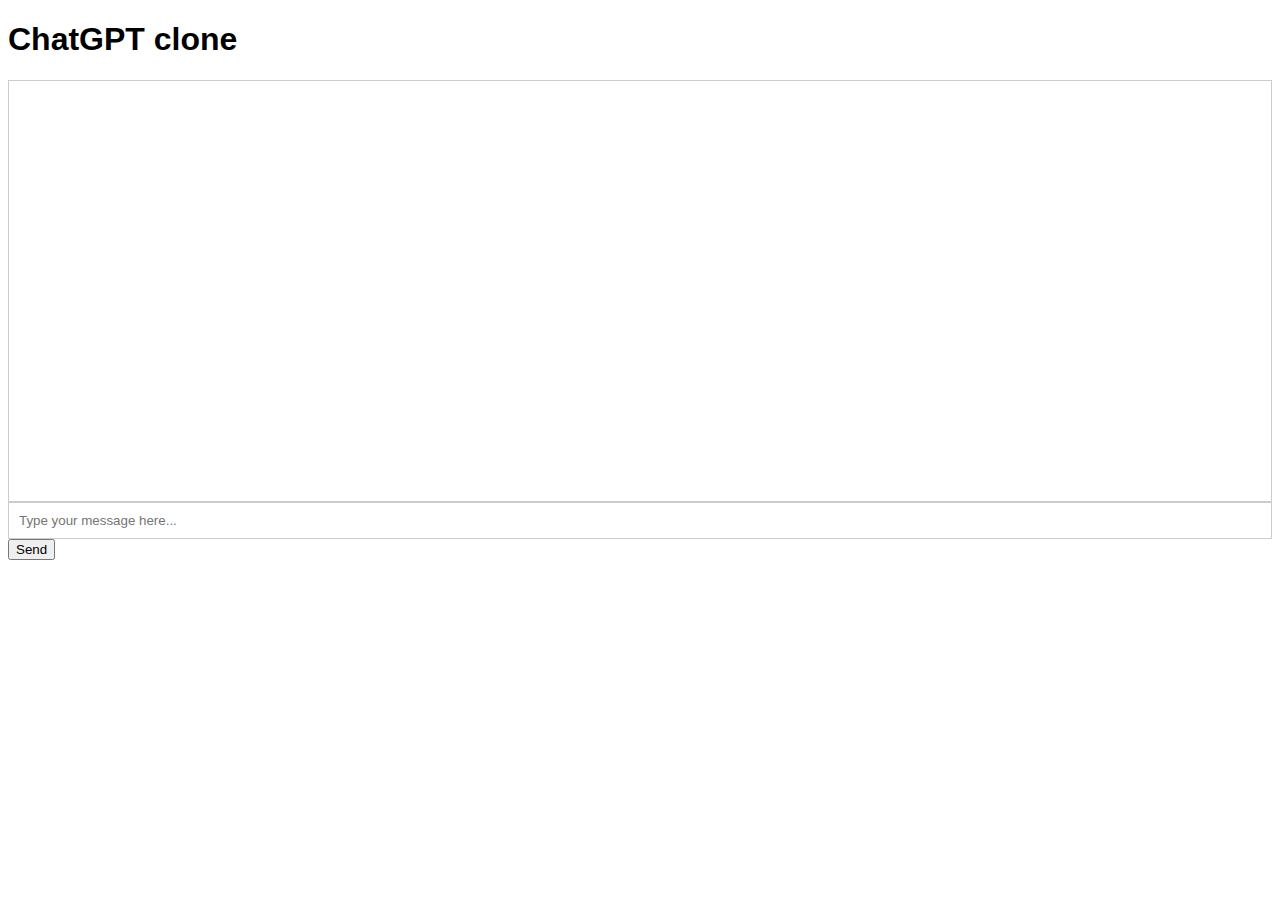
==== templates/index.html @ 1e91c9de "initial" ====
<!DOCTYPE html>
<html>
  <head>
    <meta charset="UTF-8">
    <title>ChatGPT clone</title>
    <style>
      body {
        font-family: Arial, sans-serif;
        font-size: 16px;
      }
      .chatbox {
        height: 400px;
        overflow: auto;
        border: 1px solid #ccc;
        padding: 10px;
      }
      .message {
        margin-bottom: 10px;
      }
      .user {
        color: blue;
      }
      .bot {
        color: green;
      }
      input[type="text"] {
        width: 100%;
        padding: 10px;
        box-sizing: border-box;
        border: 1px solid #ccc;
      }
    </style>
  </head>
  <body>
    <h1>ChatGPT clone</h1>
    <div class="chatbox" id="chatbox"></div>
    <input type="text" id="message" placeholder="Type your message here...">
    <button id="send">Send</button>
    <script>
      var chatbox = document.getElementById("chatbox");
      var message = document.getElementById("message");
      var send = document.getElementById("send");

      send.addEventListener("click", function() {
        var userMessage = message.value;
        var userDiv = document.createElement("div");
        userDiv.className = "message user";
        userDiv.innerHTML = "<strong>You:</strong> " + userMessage;
        chatbox.appendChild(userDiv);

        message.value = "";

        fetch("/get_response?message=" + encodeURIComponent(userMessage))
          .then(function(response) {
            return response.text();
          })
          .then(function(botMessage
          ) {
            var botDiv = document.createElement("div");
            botDiv.className = "message bot";
            botDiv.innerHTML = "<strong>GPT:</strong> " + botMessage;
            chatbox.appendChild(botDiv);

            chatbox.scrollTop = chatbox.scrollHeight;
        });
        });
    </script>

    </body>
</html>
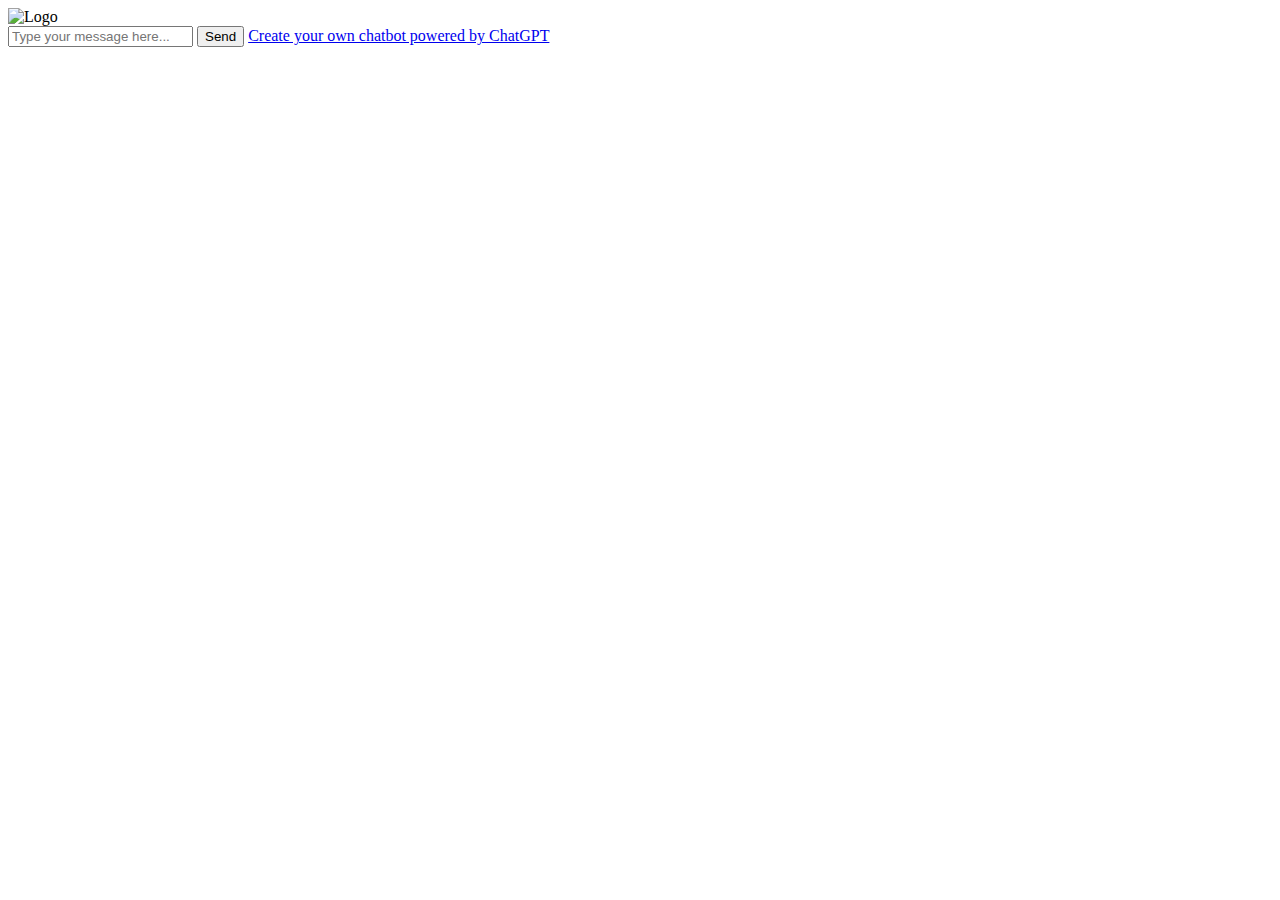
==== commit d1c35037: "ui" ====
--- a/templates/index.html
+++ b/templates/index.html
@@ -1,41 +1,24 @@
 <!DOCTYPE html>
 <html>
   <head>
-    <meta charset="UTF-8">
-    <title>ChatGPT clone</title>
-    <style>
-      body {
-        font-family: Arial, sans-serif;
-        font-size: 16px;
-      }
-      .chatbox {
-        height: 400px;
-        overflow: auto;
-        border: 1px solid #ccc;
-        padding: 10px;
-      }
-      .message {
-        margin-bottom: 10px;
-      }
-      .user {
-        color: blue;
-      }
-      .bot {
-        color: green;
-      }
-      input[type="text"] {
-        width: 100%;
-        padding: 10px;
-        box-sizing: border-box;
-        border: 1px solid #ccc;
-      }
-    </style>
+      <meta charset="UTF-8">
+      <meta http-equiv="X-UA-Compatible" content="IE=edge">
+      <meta name="viewport" content="width=device-width, initial-scale=1.0">
+    <title>Smoochit Test</title>
+    <link rel="stylesheet" type="text/css" href="./static/style.css">
   </head>
+
+    
   <body>
-    <h1>ChatGPT clone</h1>
-    <div class="chatbox" id="chatbox"></div>
-    <input type="text" id="message" placeholder="Type your message here...">
-    <button id="send">Send</button>
+    <div class="container">
+        <img src="./static/logo-new.png" alt="Logo" class="logo">
+        <div class="chatbox" id="chatbox"></div>
+        <input type="text" id="message" placeholder="Type your message here...">
+        <button class="send-button" id="send">Send</button>
+        <a href="#" class="link">Create your own chatbot powered by ChatGPT</a>
+    </div>
+
+          
     <script>
       var chatbox = document.getElementById("chatbox");
       var message = document.getElementById("message");
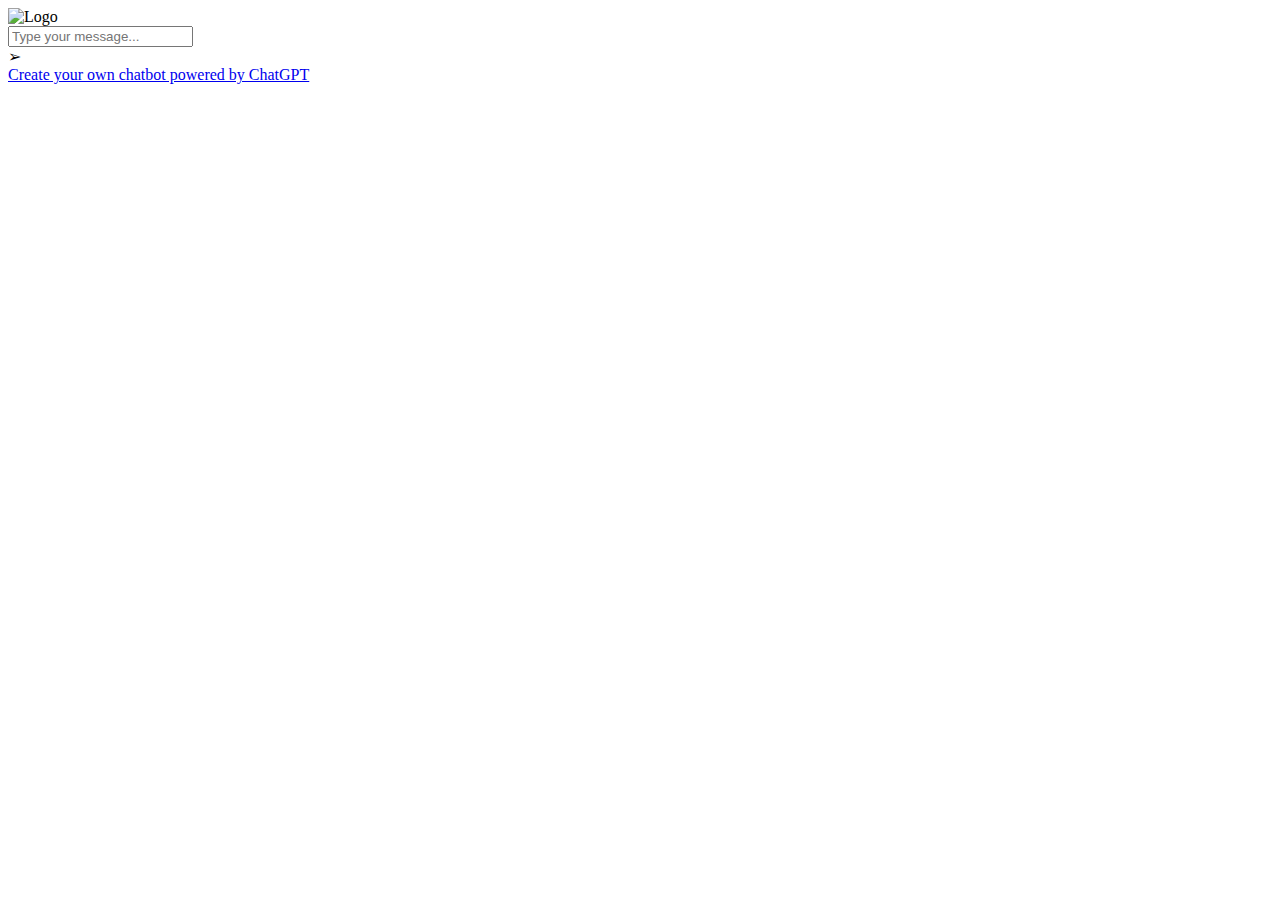
==== commit 795233a1: "avatars & messages styling done" ====
--- a/templates/index.html
+++ b/templates/index.html
@@ -1,25 +1,28 @@
 <!DOCTYPE html>
 <html>
   <head>
-      <meta charset="UTF-8">
-      <meta http-equiv="X-UA-Compatible" content="IE=edge">
-      <meta name="viewport" content="width=device-width, initial-scale=1.0">
+    <meta charset="UTF-8">
+    <meta http-equiv="X-UA-Compatible" content="IE=edge">
+    <meta name="viewport" content="width=device-width, initial-scale=1.0">
     <title>Smoochit Test</title>
     <link rel="stylesheet" type="text/css" href="./static/style.css">
   </head>
 
-    
   <body>
-    <div class="container">
-        <img src="./static/logo-new.png" alt="Logo" class="logo">
+    <div class="main">
+        <img src="./static/logo.png" alt="Logo" class="logo">
         <div class="chatbox" id="chatbox"></div>
-        <input type="text" id="message" placeholder="Type your message here...">
-        <button class="send-button" id="send">Send</button>
+        <div class="input-container">
+            <input type="text" id="message" placeholder="Type your message...">
+            <div id="send">➢</div>
+        </div>
         <a href="#" class="link">Create your own chatbot powered by ChatGPT</a>
     </div>
 
-          
     <script>
+      var userAvatarUrl = "./static/avatar-user-272x272.png";
+      var botAvatarUrl = "./static/avatar-bot-272x272.png";
+        
       var chatbox = document.getElementById("chatbox");
       var message = document.getElementById("message");
       var send = document.getElementById("send");
@@ -28,7 +31,7 @@
         var userMessage = message.value;
         var userDiv = document.createElement("div");
         userDiv.className = "message user";
-        userDiv.innerHTML = "<strong>You:</strong> " + userMessage;
+          userDiv.innerHTML = `<img src="${userAvatarUrl}" class="avatar user-avatar"> ${userMessage}`;
         chatbox.appendChild(userDiv);
 
         message.value = "";
@@ -41,7 +44,7 @@
           ) {
             var botDiv = document.createElement("div");
             botDiv.className = "message bot";
-            botDiv.innerHTML = "<strong>GPT:</strong> " + botMessage;
+              botDiv.innerHTML = `<img src="${botAvatarUrl}" class="avatar bot-avatar"> ${botMessage}`;
             chatbox.appendChild(botDiv);
 
             chatbox.scrollTop = chatbox.scrollHeight;
